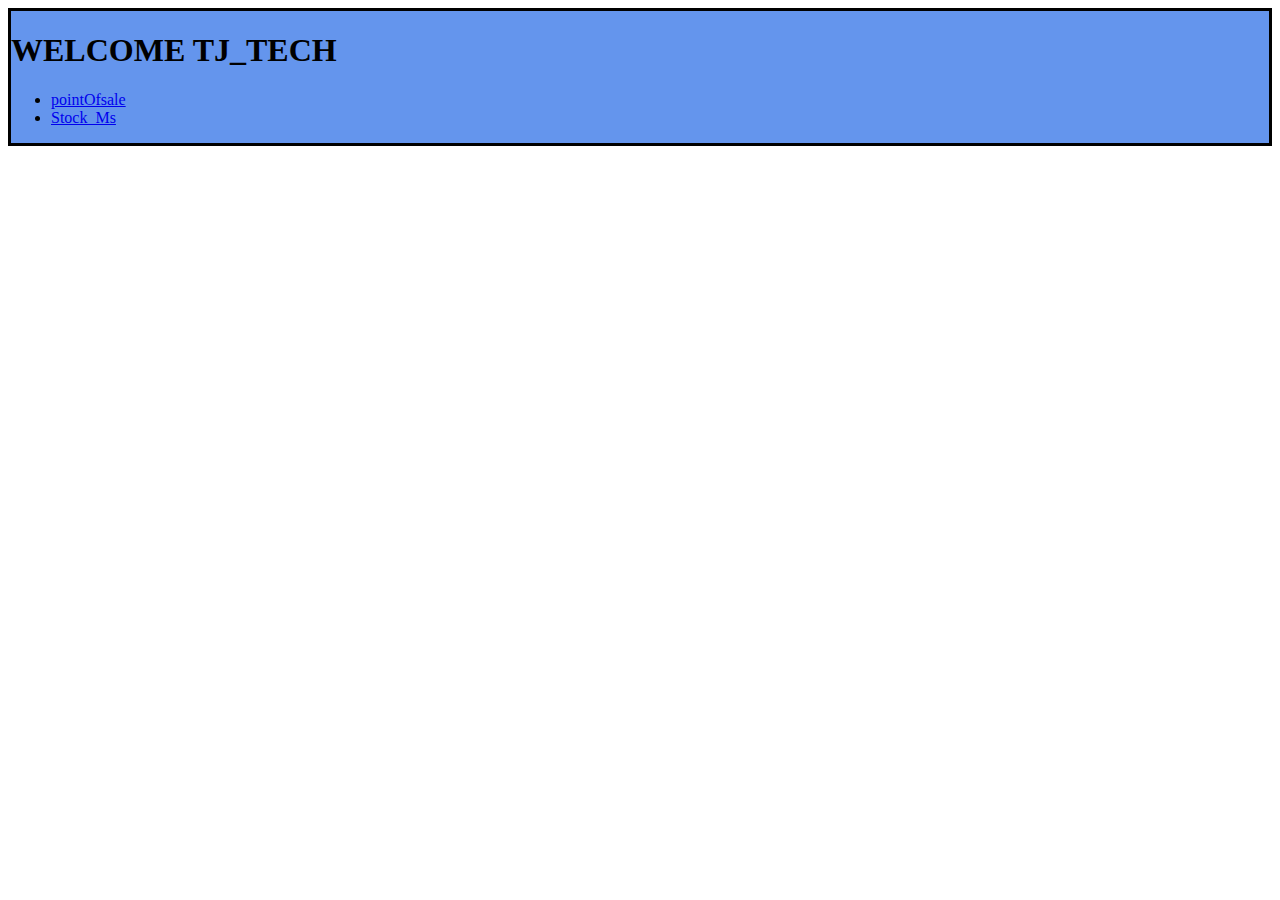
==== index.html @ 26ba7c02 "Add files via upload" ====
<!DOCTYPE html>
<html lang="en">
<head>
    <link rel="stylesheet" href="tj_tech.css">
    <script src="tj_javascip.js"></script>
    <meta charset="UTF-8">
    <meta name="viewport" content="width=device-width, initial-scale=1.0">
    <title>tj_home</title>
</head>
<body>
    <header>
        <h1>WELCOME TJ_TECH</h1>
        <ul>
            <li>  <a href="pos.html">pointOfsale</a></li>
            <li><a href="stock.html">Stock_Ms</a></li>
        </ul>
      
    </header>
   
    
</body>
</html>
---- tj_tech.css ----
header{
    background-color: cornflowerblue;
    border: solid;
}
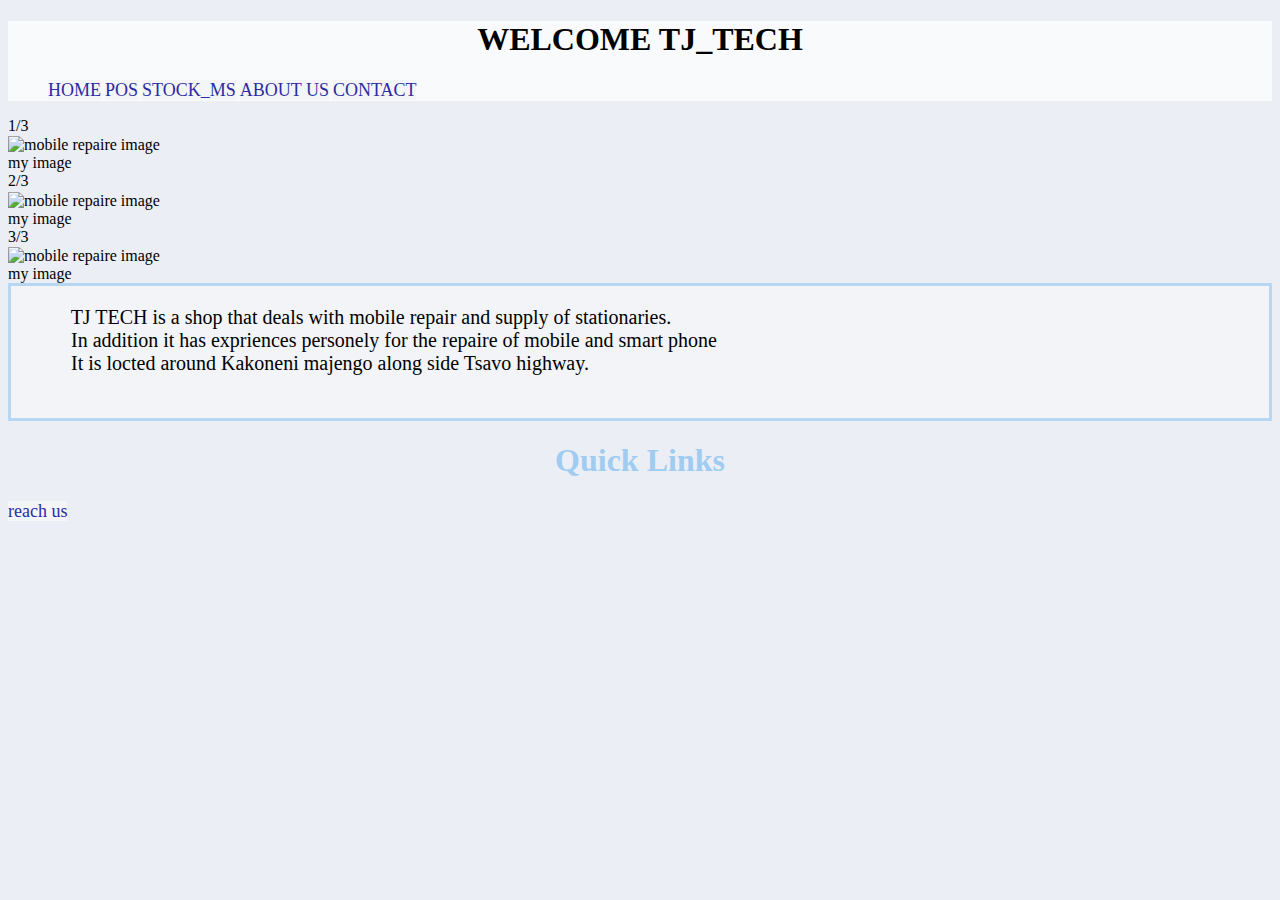
==== commit e7340ae1: "Add files via upload" ====
--- a/index.html
+++ b/index.html
@@ -8,15 +8,64 @@
     <title>tj_home</title>
 </head>
 <body>
+<div>
     <header>
         <h1>WELCOME TJ_TECH</h1>
         <ul>
-            <li>  <a href="pos.html">pointOfsale</a></li>
-            <li><a href="stock.html">Stock_Ms</a></li>
+            <li><a href="index.html">HOME</a></li>
+            <li>  <a href="pos.html">POS</a></li>
+            <li><a href="stock.html">STOCK_MS</a></li>
+            <li><a href="about_us">ABOUT US</a></li>
+            <li><a href="contact.html">CONTACT</a></li>
         </ul>
       
     </header>
-   
+</div>
+<div class="slideshow_container">
+
+    <div class="slide_show">
+        <div class="numbertext">1/3</div>
+        <img src="C:\xampp\htdocs\tj_tech\Tjtech40\plp\sld_showimg3.webp" alt="mobile repaire image">
+        <div class="text">my image</div>
+
+    </div>
+
+    <div class="slide_show">
+        <div class="numbertext">2/3</div>
+        <img src="C:\xampp\htdocs\tj_tech\Tjtech40\plp\sld_showimg2.jpg" alt="mobile repaire image">
+        <div class="text">my image</div>
+
+    </div>
+
+    <div class="slide_show">
+        <div class="numbertext">3/3</div>
+        <img src="C:\xampp\htdocs\tj_tech\Tjtech40\plp\sld_showimg3.webp" alt="mobile repaire image">
+        <div class="text">my image</div>
+
+    </div>
+</div>
+   <div>
+    <section>
+        <p>
+            <pre>
+            TJ TECH is a shop that deals with mobile repair and supply of stationaries.
+            In addition it has expriences personely for the repaire of mobile and smart phone 
+            It is locted around Kakoneni majengo along side Tsavo highway.
+            </pre> 
+        </p>
+    </section>
+    </div>
+    <div>
+   <footer>
+    <h1 style="color: rgb(160, 204, 241);">Quick Links</h1>
+    <a href="reach us">reach us</a>
+
+   </footer>
+   </div>
     
+
+
+
+   <script ></script>
 </body>
-</html>+</html>
--- a/tj_tech.css
+++ b/tj_tech.css
@@ -1,4 +1,54 @@
 header{
-    background-color: cornflowerblue;
+    background-color: rgb(249, 250, 252);
+    
+}
+h1{
+    text-align: center;
+}
+li{
+    display:inline;
+    background-color: rgb(238, 242, 247);
+    
+}
+a{
+    color: rgb(42, 44, 165);
+    font-size: large;
+    font-family: 'Times New Roman', Times, serif;
+    text-decoration: none;
+    background-color: rgb(244, 245, 247);
+}
+a:hover{
+    background-color: gold;
+}
+a:active{
+    background-color: green;
+}
+
+img{vertical-align: middle;}
+
+section{
+    background-color: rgb(242, 244, 247);
     border: solid;
-}+    border-color: rgb(183, 214, 241);
+    
+}
+pre{
+    font-size: 20px;
+    font-family: 'Times New Roman', Times, serif;
+}
+p{
+    background-color: rgb(244, 247, 250);
+    font-size: 00px;
+    color: black;
+}
+body{
+    background-color: rgb(235, 239, 245);
+}
+footer{
+    align-self: baseline;
+    
+}
+img{
+    width: min-content;
+}
+
